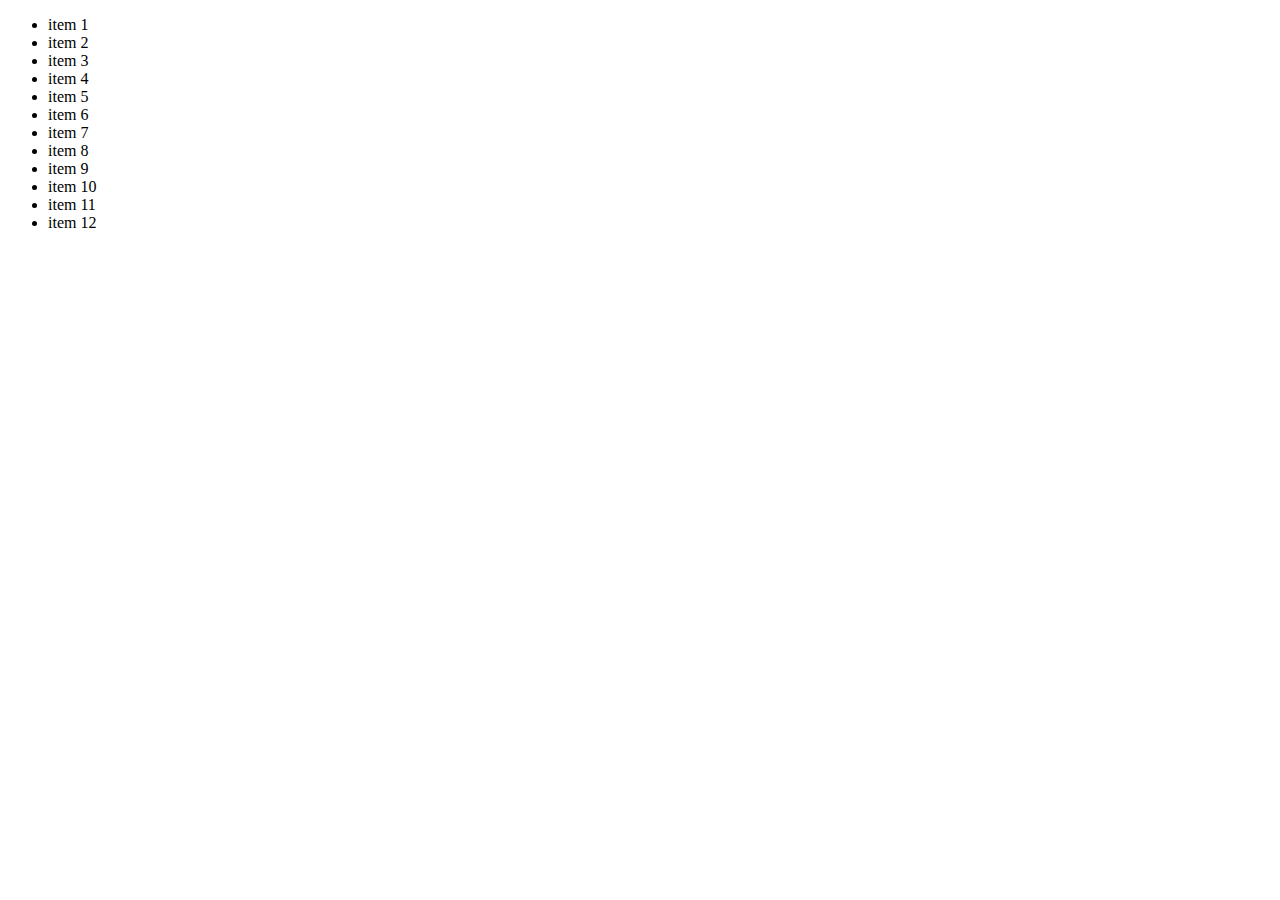
==== ex/ex-02/index.html @ 25989b5c "update" ====
<!DOCTYPE html>
<html lang="en">
	<head>
		<meta charset="UTF-8" />
		<meta name="viewport" content="width=device-width, initial-scale=1.0" />
		<title>Exercises</title>
	</head>
	<body>
		<ul id="names">
			<li data-person="ole">item 1</li>
			<li data-person="knud">item 2</li>
			<li data-person="kurt">item 3</li>
			<li data-person="anna">item 4</li>
			<li data-person="marianne">item 5</li>
			<li data-person="Iben">item 6</li>
			<li data-person="anna">item 7</li>
			<li data-person="ole">item 8</li>
			<li data-person="kurt">item 9</li>
			<li data-person="marianne">item 10</li>
			<li data-person="knud">item 11</li>
			<li data-person="Iben">item 12</li>
		</ul>
	</body>
	<script src="./ex.js" defer></script>
</html>
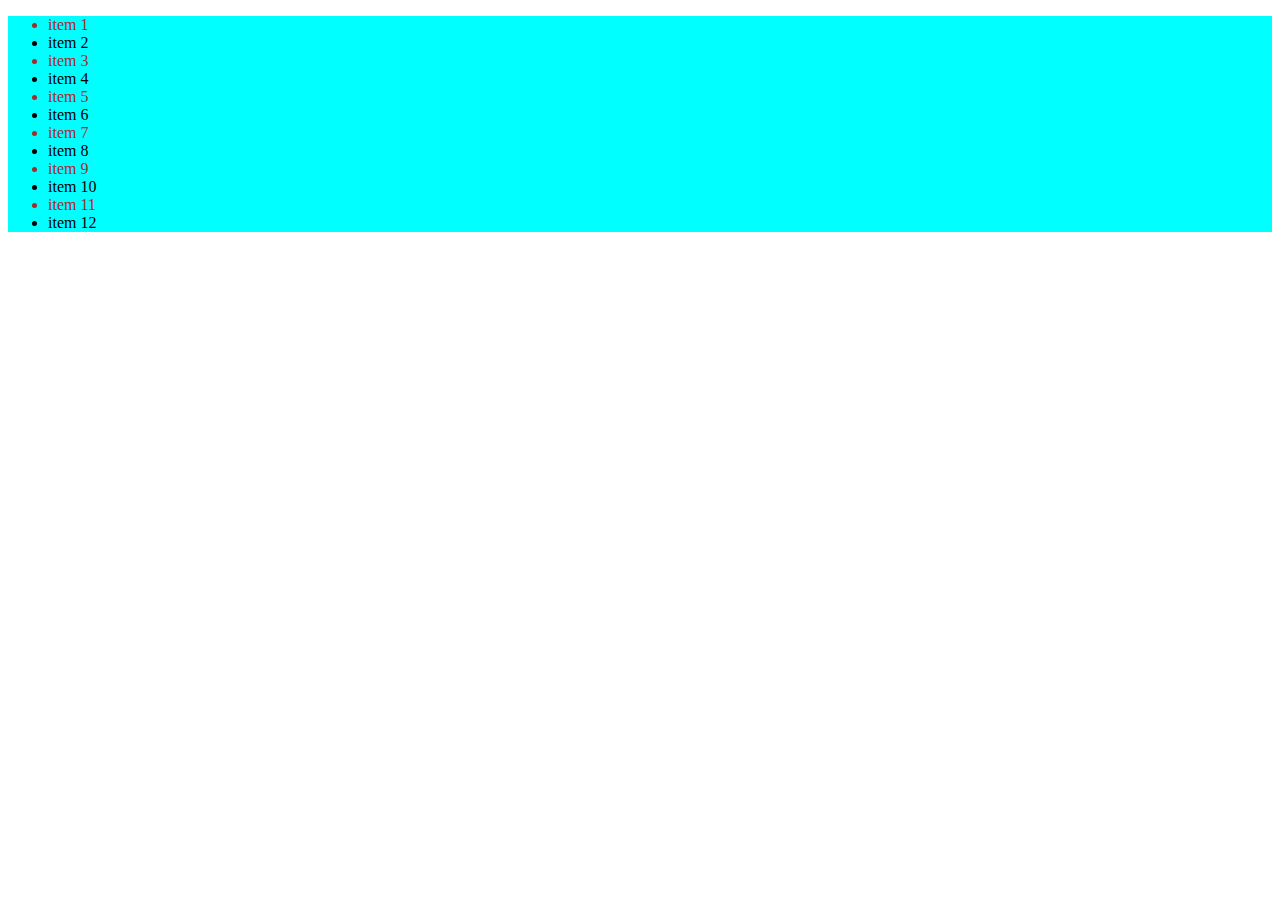
==== commit 7febba6a: "update with reset possibility of game" ====
--- a/ex/ex-02/index.html
+++ b/ex/ex-02/index.html
@@ -3,6 +3,7 @@
 	<head>
 		<meta charset="UTF-8" />
 		<meta name="viewport" content="width=device-width, initial-scale=1.0" />
+		<link rel="stylesheet" type="text/css" href="main.css" />
 		<title>Exercises</title>
 	</head>
 	<body>
--- a/ex/ex-02/main.css
+++ b/ex/ex-02/main.css
@@ -0,0 +1,6 @@
+#names {
+	background-color: aqua;
+}
+#names li:nth-of-type(odd) {
+	color: brown;
+}
